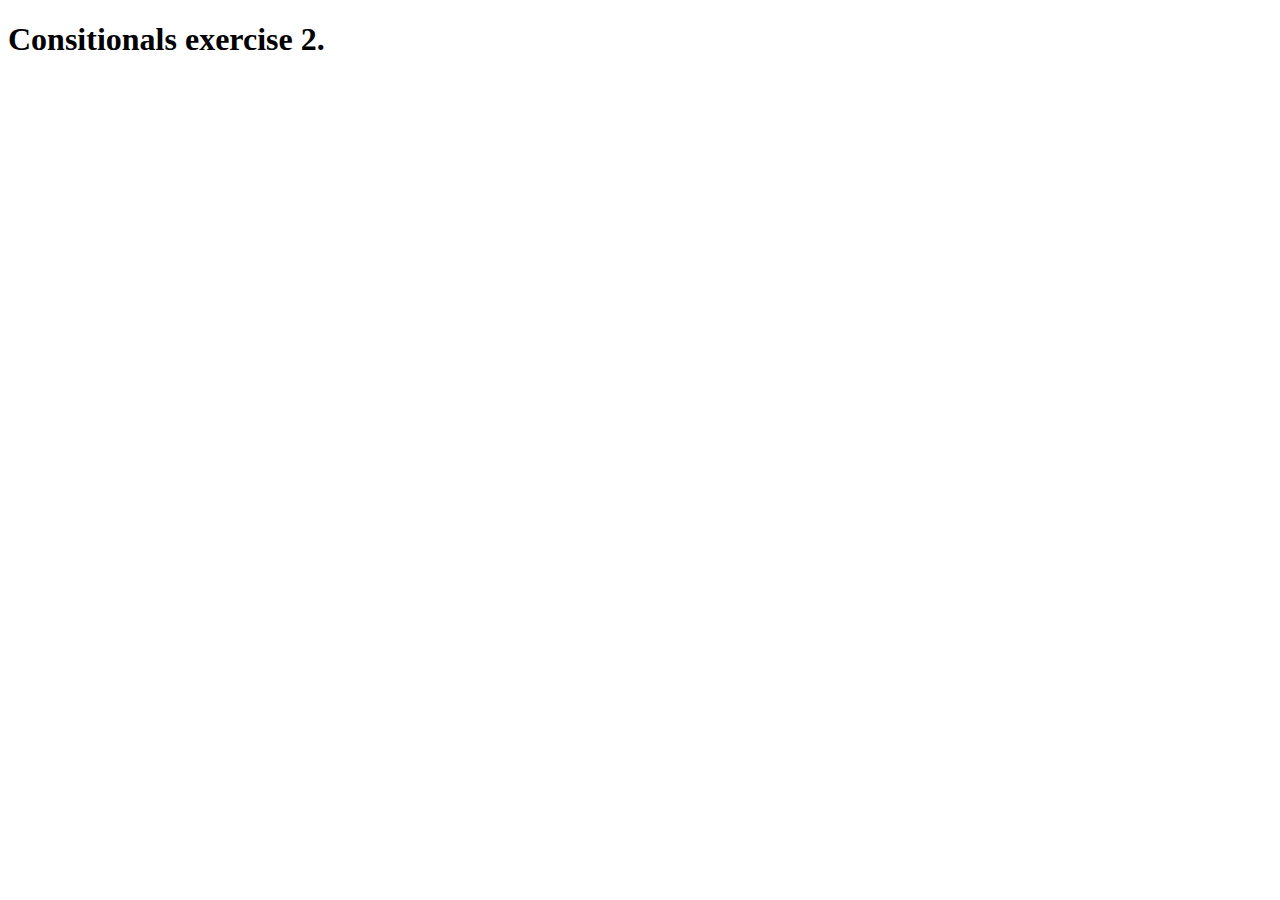
==== 01_day_conditionals/Exercises level 1/ex2/ex2.html @ 37ca311a "day 1 conditionals" ====
<!DOCTYPE html>
<html lang="en">

<head>
	<title>30DaysOfJavaScript</title>
</head>

<body>
    <h1>Consitionals exercise 2.</h1>
	<!-- import your scripts here -->
	<script src="exercise_2.js"></script>

</body>

</html>
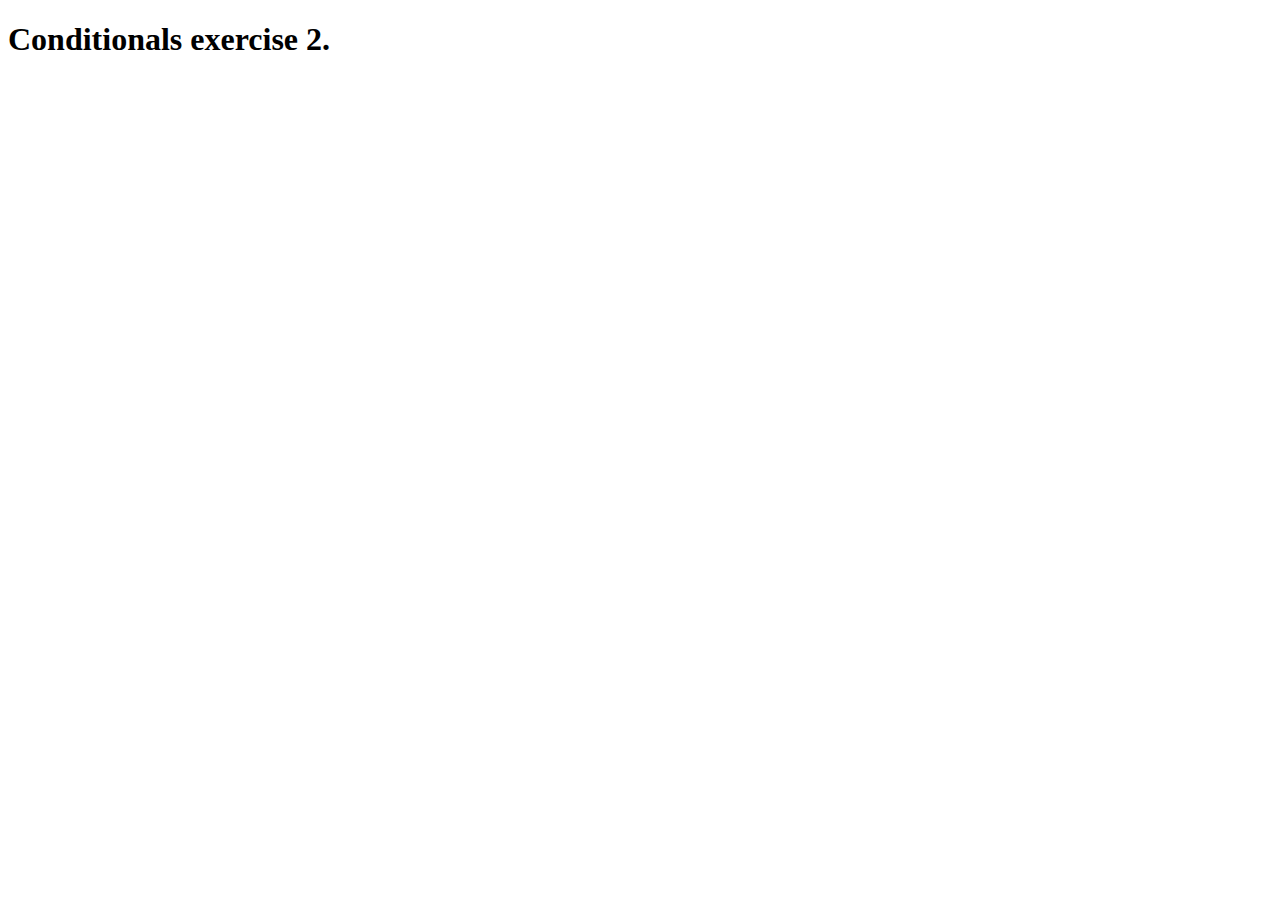
==== commit 74bb2ccd: "arrays" ====
--- a/01_day_conditionals/Exercises level 1/ex2/ex2.html
+++ b/01_day_conditionals/Exercises level 1/ex2/ex2.html
@@ -6,7 +6,7 @@
 </head>
 
 <body>
-    <h1>Consitionals exercise 2.</h1>
+    <h1>Conditionals exercise 2.</h1>
 	<!-- import your scripts here -->
 	<script src="exercise_2.js"></script>
 
